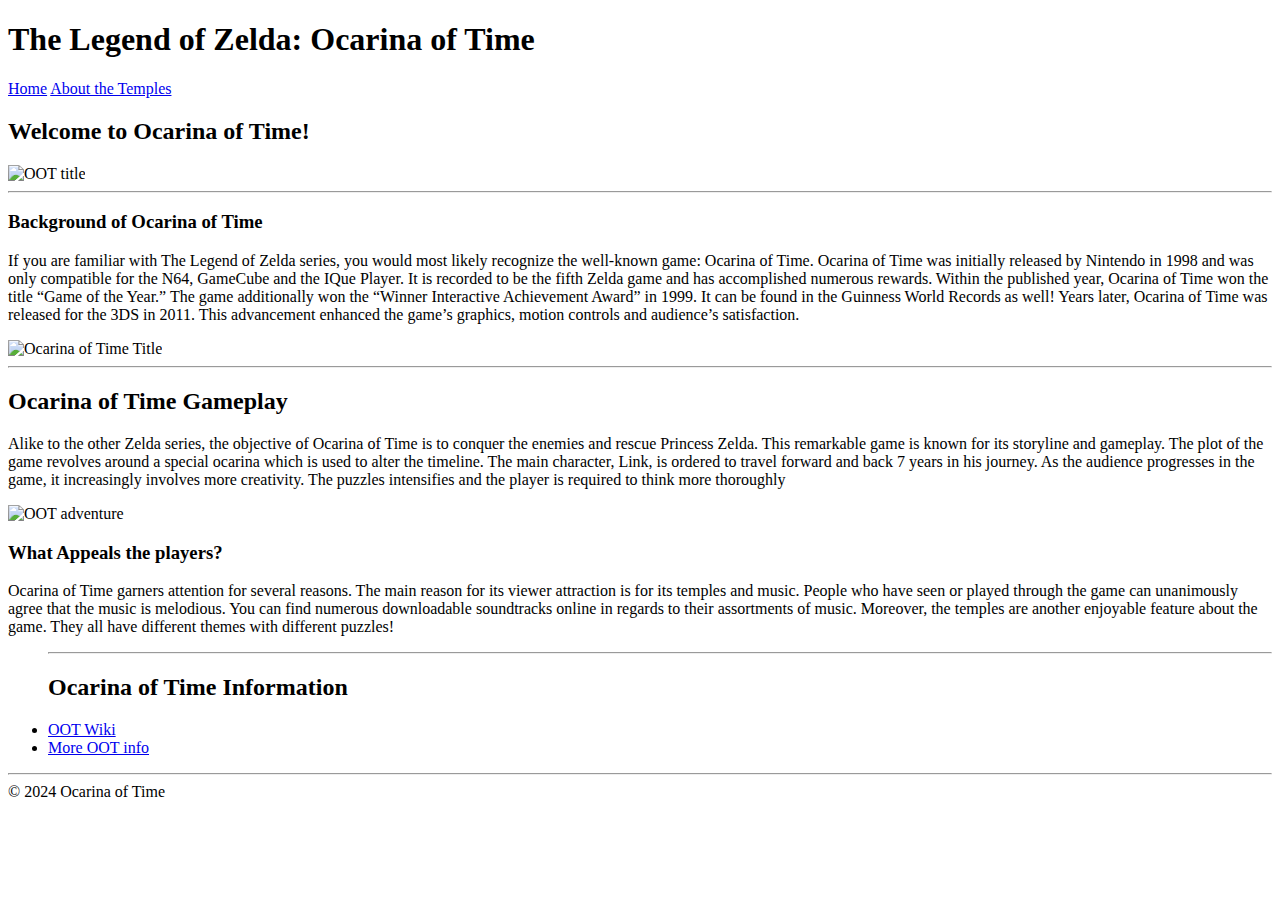
==== adv_css/css/images/index.html @ c461da4f "update" ====
<!DOCTYPE html>
<html lang="en">
<head>
    <meta charset="UTF-8">
    <meta name="viewport" content="width=device-width, initial-scale=1.0">
    <title>Ocarina of Time</title>
    <link rel="stylesheet" href="styles.css">
</head>

<body>
 
</body>
<div id="container">
    <header>
    
        <h1>The Legend of Zelda: Ocarina of Time</h1>
    </header>
    <nav>
        <a href="index.html">Home</a>
        <a href="about.html">About the Temples</a>
    </nav>

    <main>

        <h2>Welcome to Ocarina of Time!</h2>
        <img src="oot title.jpg" alt="OOT title" Width="500" Height="300"
        <hr>
        <hr>
         <h3>Background of Ocarina of Time</h3>
        <p> If you are familiar with The Legend of Zelda series, you would most likely recognize the well-known game: Ocarina of Time.  Ocarina of Time was initially released by Nintendo in 1998 and was only compatible for the N64, GameCube and the IQue Player.
        It is recorded to be the fifth Zelda game and has accomplished numerous rewards. 
         Within the published year, Ocarina of Time won the title “Game of the Year.” The game additionally won the “Winner Interactive Achievement Award” in 1999. It can be found in the Guinness World Records as well! Years later, Ocarina of Time was released for the 3DS in 2011. This advancement enhanced the game’s graphics, motion controls and audience’s satisfaction.
        </p>
        <img src="ocarina of time 3d.jpg" alt="Ocarina of Time Title" Width="300" Height="400">

        <hr>
        <h2>Ocarina of Time Gameplay</h2>
        <p>
            Alike to the other Zelda series, the objective of Ocarina of Time is to conquer the enemies and rescue Princess Zelda. This remarkable game is known for its storyline and gameplay. 
            The plot of the game revolves around a special ocarina which is used to alter the timeline. The main character, Link, is ordered to travel forward and back 7 years in his journey. As the audience progresses in the game, it increasingly involves more creativity. The puzzles intensifies and the player is required to think more thoroughly
        </p>
        <img src="adventure oot1.jpg" alt="OOT adventure"Width=400 Height="400"
        <hr>
        <h3>What Appeals the players?</h3>
        <p> Ocarina of Time garners attention for several reasons. The main reason for its viewer attraction is for its temples and music.
             People who have seen or played through the game can unanimously agree that the music is melodious. You can find numerous downloadable soundtracks online in regards to their assortments of music.
              Moreover, the temples are another enjoyable feature about the game. They all have different themes with different puzzles! </p>
        <ul>
            <hr>
            <h2>Ocarina of Time Information</h2>
          <li>  <a href="https://en.wikipedia.org/wiki/The_Legend_of_Zelda:_Ocarina_of_Time" target="blank">OOT Wiki</a></li>
          <li> <a href="https://www.ign.com/games/the-legend-of-zelda-ocarina-of-time" target="About OOT">More OOT info</a> </li>
        </ul>
        <hr>

    </main>
    
    <footer> &copy; 2024 Ocarina of Time </footer>
</div>
</html>
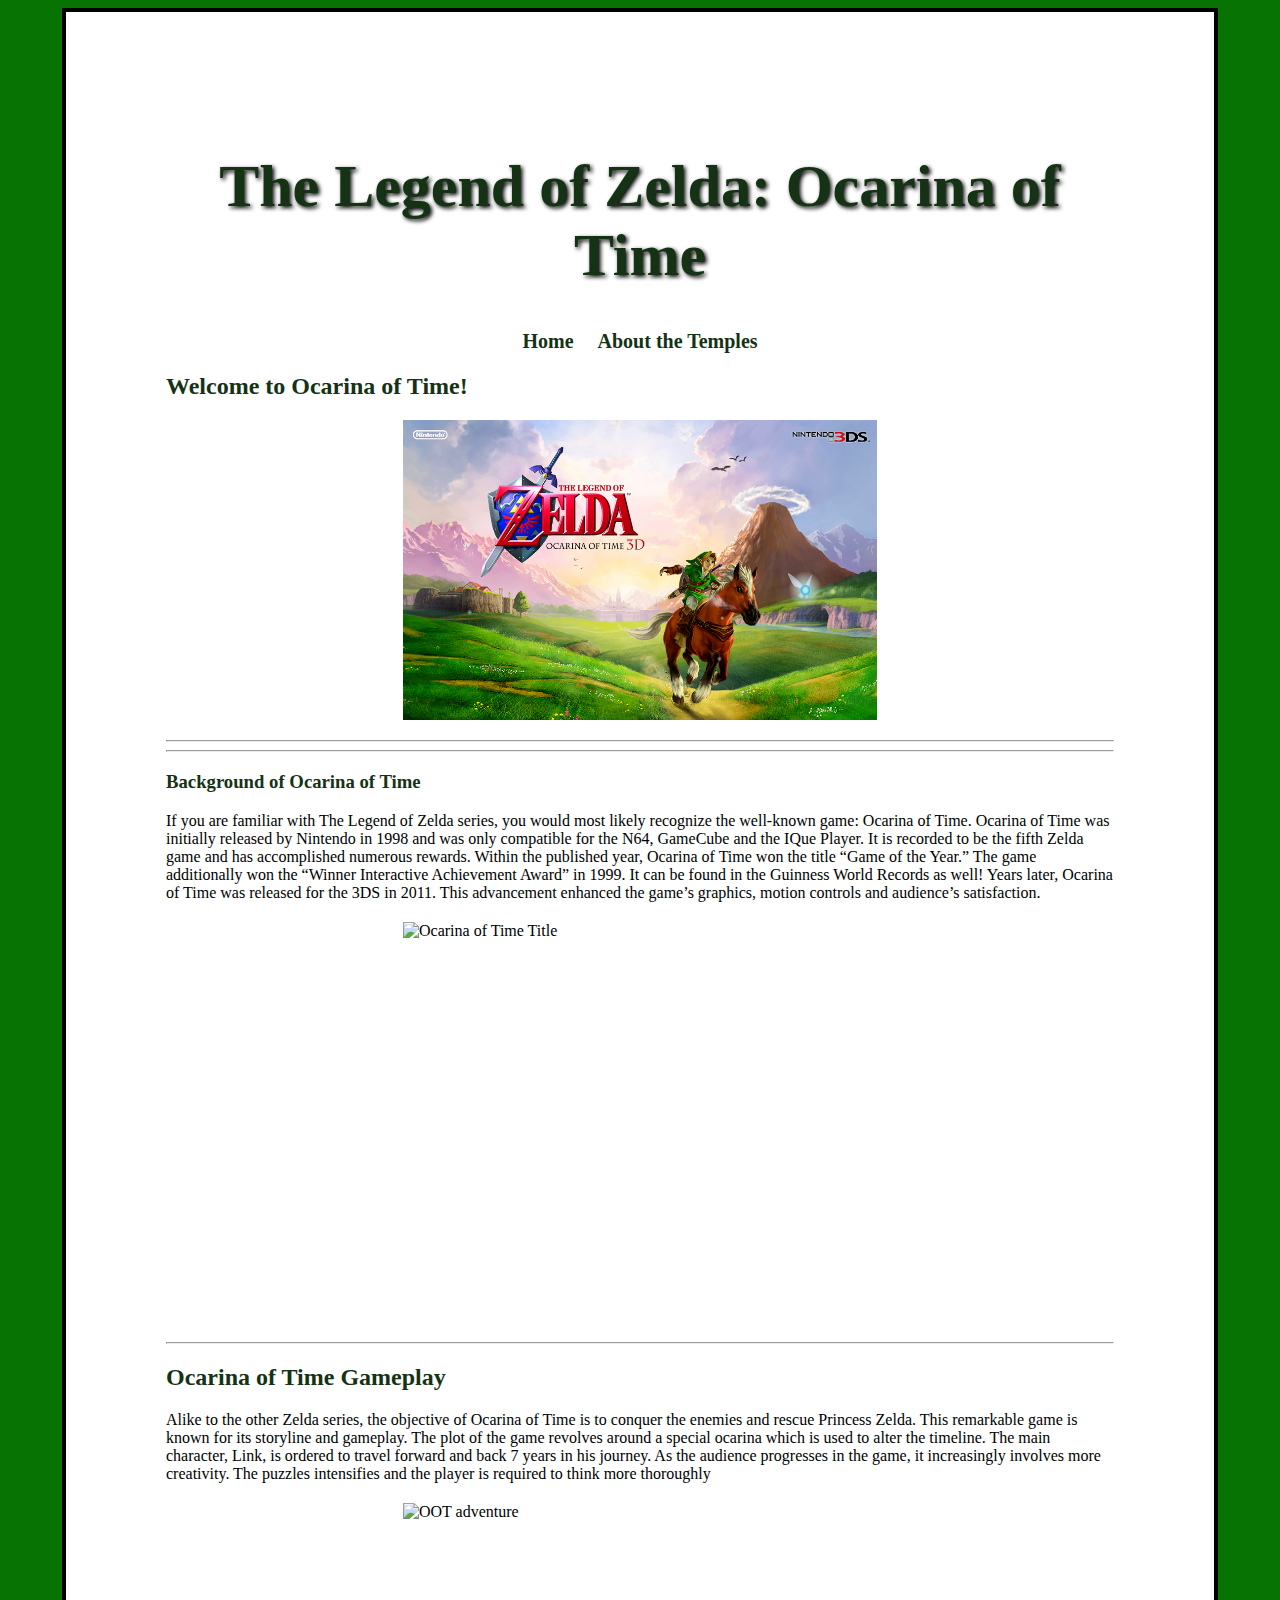
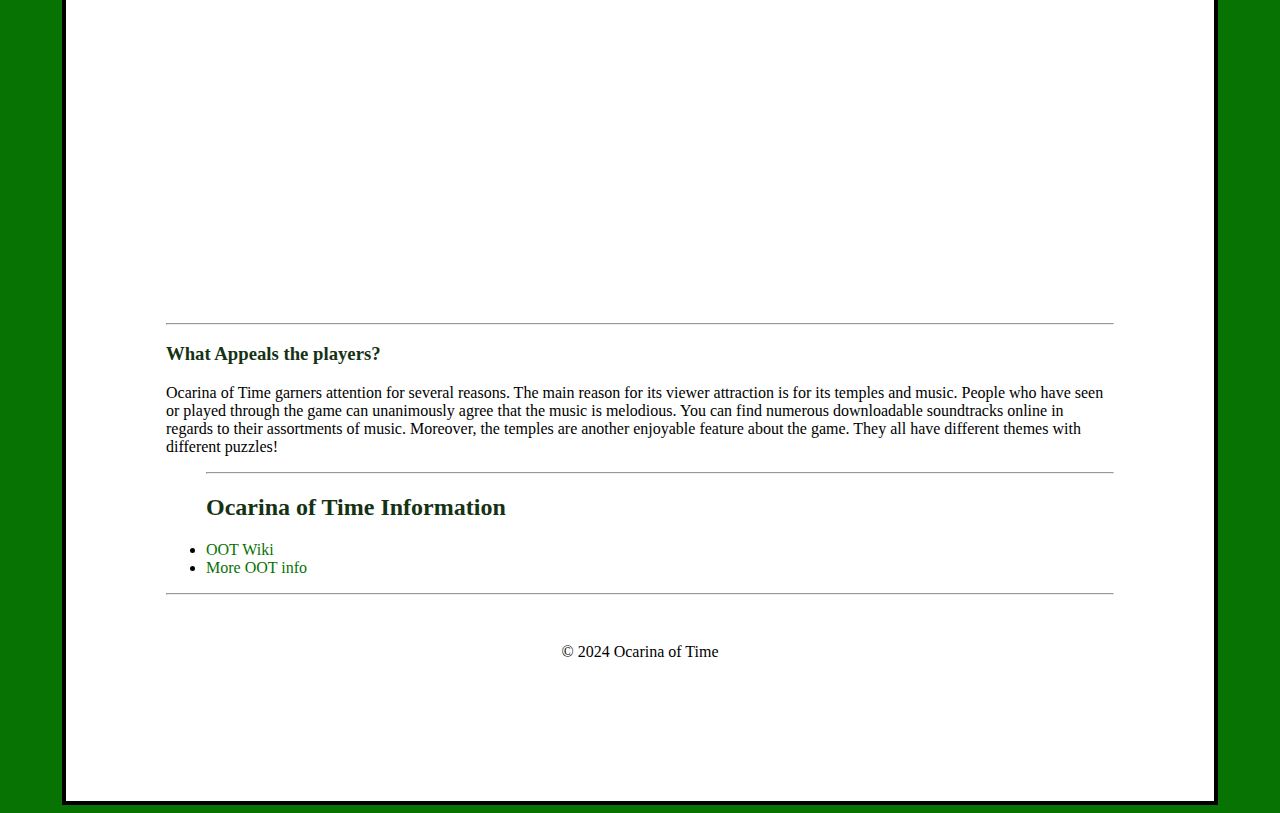
==== commit 836b795f: "update" ====
--- a/adv_css/css/images/index.html
+++ b/adv_css/css/images/index.html
@@ -8,11 +8,11 @@
 </head>
 
 <body>
- 
+
 </body>
 <div id="container">
     <header>
-    
+
         <h1>The Legend of Zelda: Ocarina of Time</h1>
     </header>
     <nav>
@@ -23,7 +23,7 @@
     <main>
 
         <h2>Welcome to Ocarina of Time!</h2>
-        <img src="oot title.jpg" alt="OOT title" Width="500" Height="300"
+        <img src="ocarina title.webp" alt="oot title" width="300" height="300">
         <hr>
         <hr>
          <h3>Background of Ocarina of Time</h3>
@@ -39,7 +39,7 @@
             Alike to the other Zelda series, the objective of Ocarina of Time is to conquer the enemies and rescue Princess Zelda. This remarkable game is known for its storyline and gameplay. 
             The plot of the game revolves around a special ocarina which is used to alter the timeline. The main character, Link, is ordered to travel forward and back 7 years in his journey. As the audience progresses in the game, it increasingly involves more creativity. The puzzles intensifies and the player is required to think more thoroughly
         </p>
-        <img src="adventure oot1.jpg" alt="OOT adventure"Width=400 Height="400"
+        <img src="adventure oot1.jpg" alt="OOT adventure"Width=400 Height="400">
         <hr>
         <h3>What Appeals the players?</h3>
         <p> Ocarina of Time garners attention for several reasons. The main reason for its viewer attraction is for its temples and music.
@@ -54,7 +54,7 @@
         <hr>
 
     </main>
-    
+
     <footer> &copy; 2024 Ocarina of Time </footer>
 </div>
 </html>--- a/adv_css/css/images/styles.css
+++ b/adv_css/css/images/styles.css
@@ -0,0 +1,65 @@
+body {
+    background-color:#067302;
+}
+
+#container {
+    background-color:rgb(255, 255, 255);
+    padding: 100px;
+    width: 75%;
+    margin:0 auto;
+    border: 4px solid black;
+
+}
+header h1{
+    text-align: center;
+    font-size: 60px;
+    color: #153314;
+    text-shadow:2px 2px 4px #000;
+
+}
+
+nav {
+    text-align: center;
+}
+nav a{
+    color:#153314;
+    font-size:20px;
+    font-weight: bold;
+    margin: 10px;
+
+}
+nav a hover{
+    display: block;
+    width: 60%;
+    margin: 20px auto;
+}
+
+nav a:hover {
+    color:#153314;
+    text-decoration: none;
+}
+
+main img {
+display: blo
+
+}
+
+main img {
+    display: block;
+    width: 50%;
+    margin:20px auto;
+
+}
+
+a{
+    color:#067302;
+    text-decoration-line: none;
+}
+footer {
+padding: 40px 0;
+text-align:center;
+}
+h2,
+h3 {
+    color:#153314
+}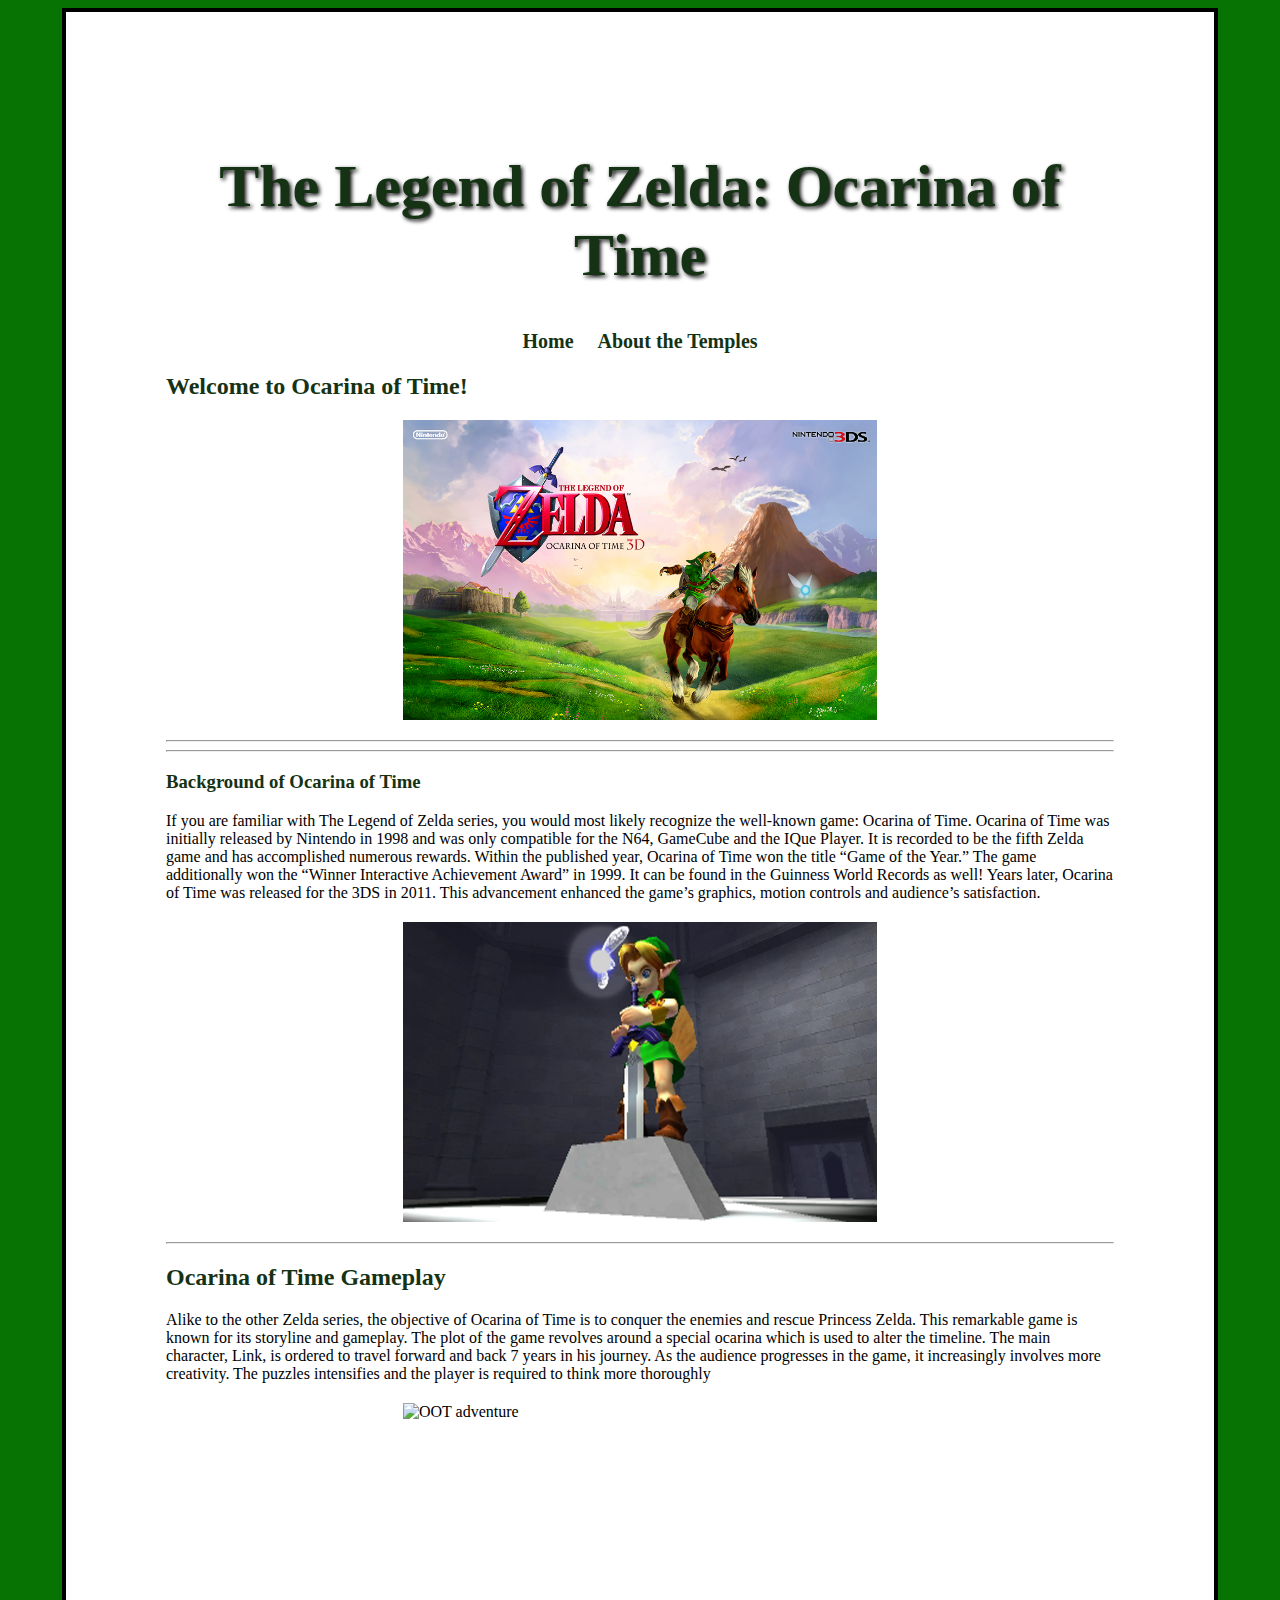
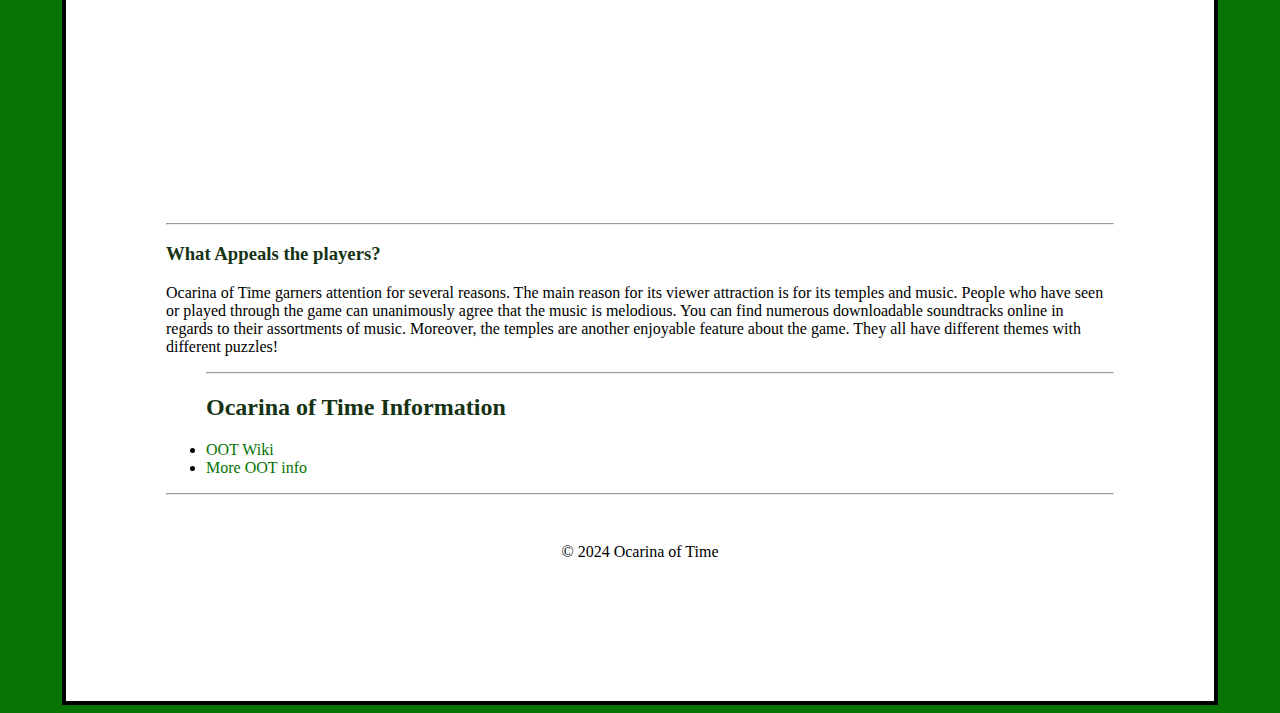
==== commit f06e2de3: "updatee" ====
--- a/adv_css/css/images/index.html
+++ b/adv_css/css/images/index.html
@@ -31,7 +31,7 @@
         It is recorded to be the fifth Zelda game and has accomplished numerous rewards. 
          Within the published year, Ocarina of Time won the title “Game of the Year.” The game additionally won the “Winner Interactive Achievement Award” in 1999. It can be found in the Guinness World Records as well! Years later, Ocarina of Time was released for the 3DS in 2011. This advancement enhanced the game’s graphics, motion controls and audience’s satisfaction.
         </p>
-        <img src="ocarina of time 3d.jpg" alt="Ocarina of Time Title" Width="300" Height="400">
+        <img src="sword oot.jpg" alt="sword link" width="300" height="300">
 
         <hr>
         <h2>Ocarina of Time Gameplay</h2>
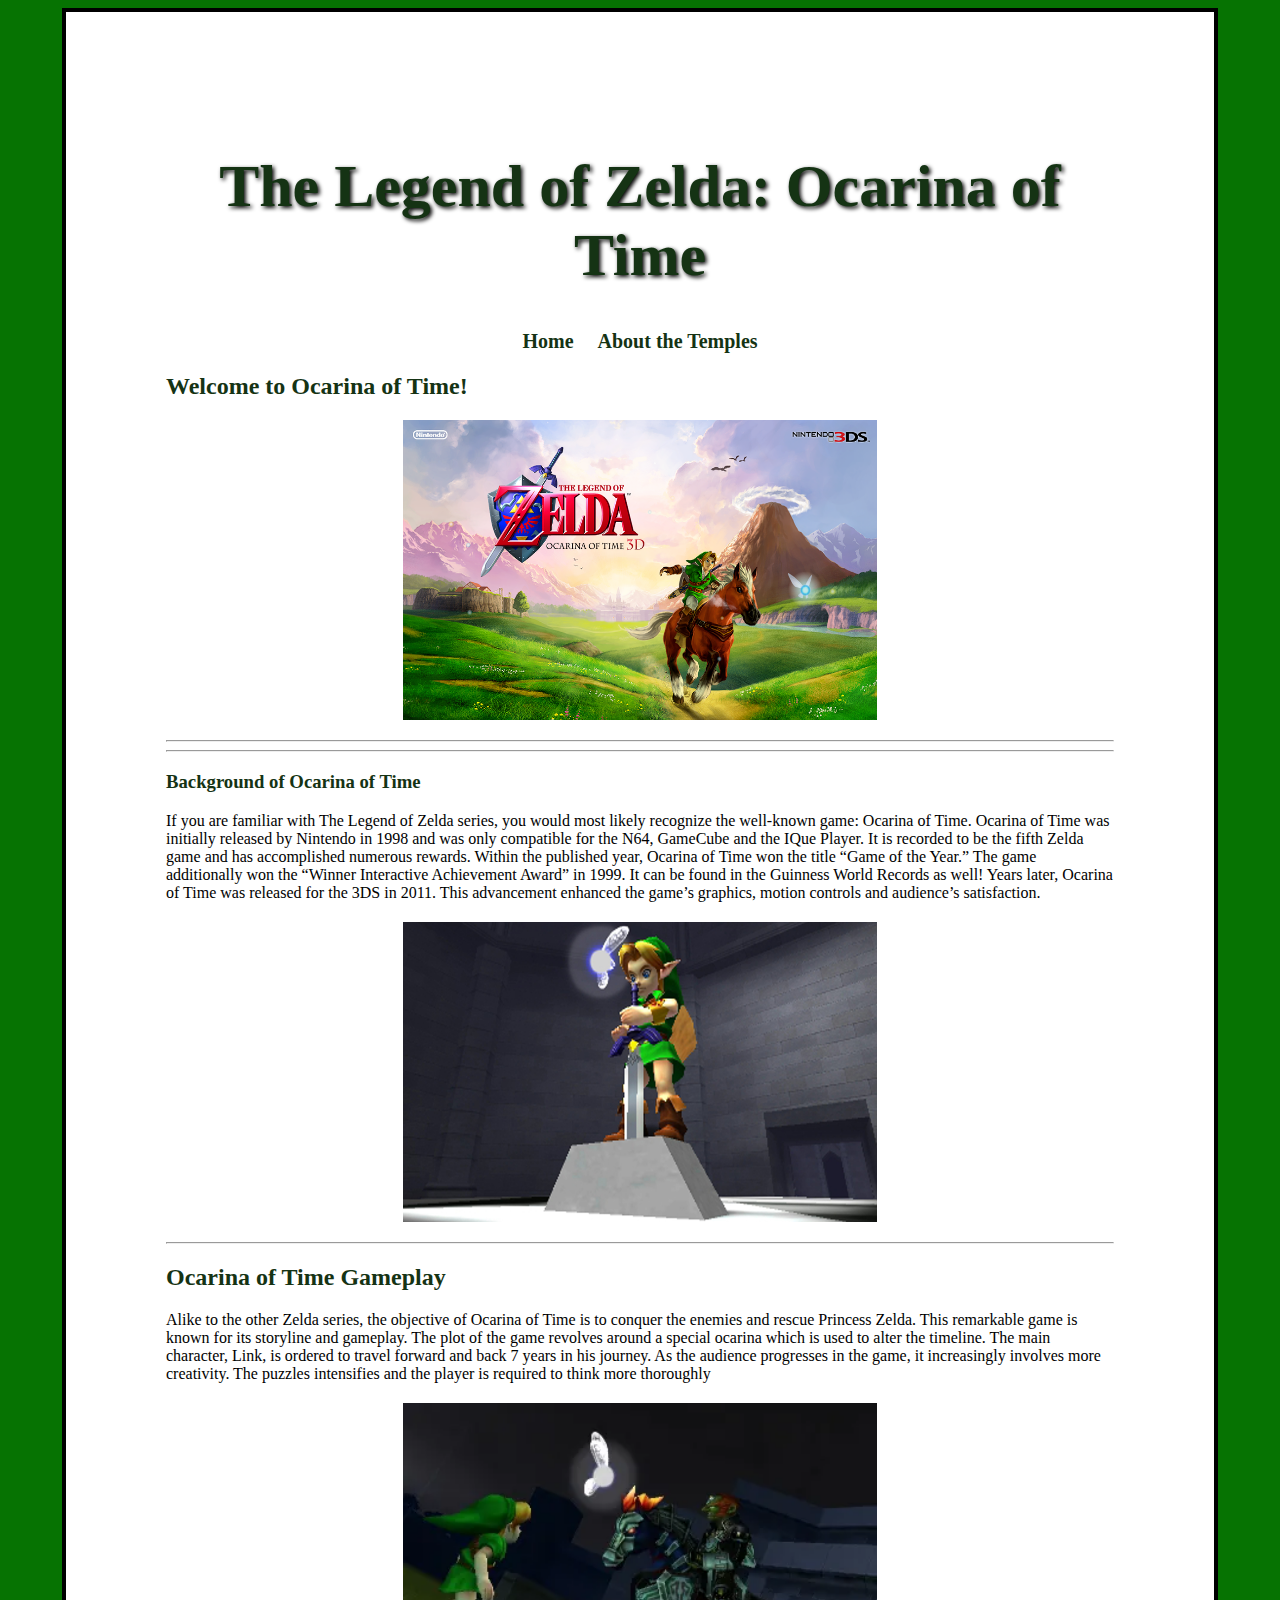
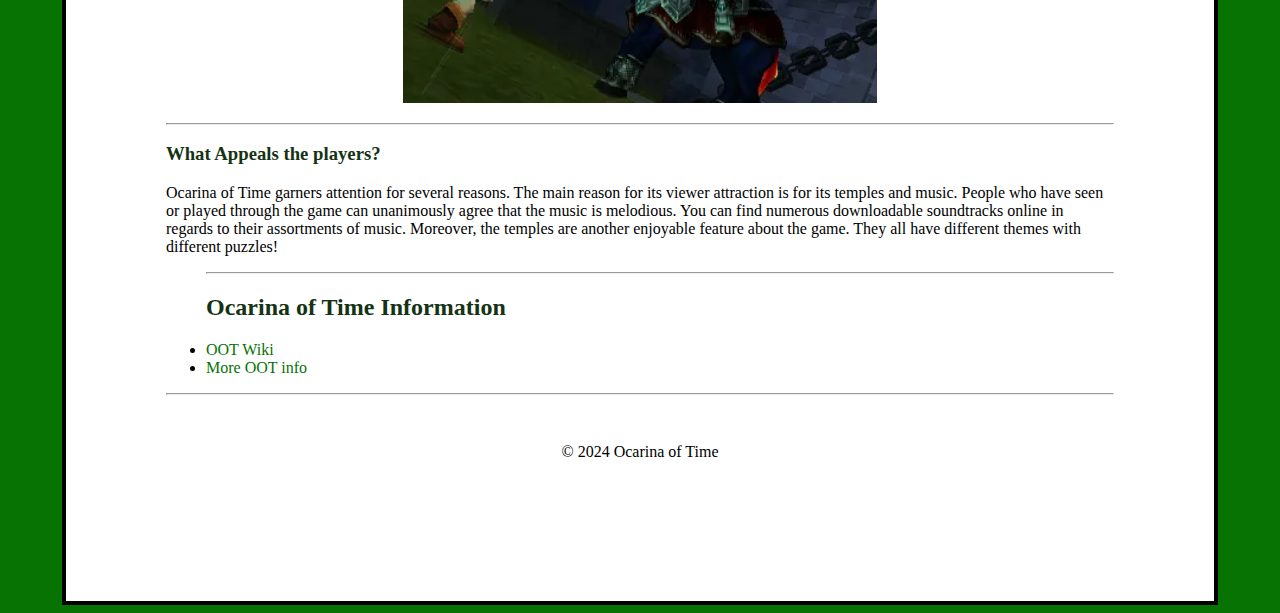
==== commit ca04de3d: "update" ====
--- a/adv_css/css/images/index.html
+++ b/adv_css/css/images/index.html
@@ -39,7 +39,7 @@
             Alike to the other Zelda series, the objective of Ocarina of Time is to conquer the enemies and rescue Princess Zelda. This remarkable game is known for its storyline and gameplay. 
             The plot of the game revolves around a special ocarina which is used to alter the timeline. The main character, Link, is ordered to travel forward and back 7 years in his journey. As the audience progresses in the game, it increasingly involves more creativity. The puzzles intensifies and the player is required to think more thoroughly
         </p>
-        <img src="adventure oot1.jpg" alt="OOT adventure"Width=400 Height="400">
+        <img src="gannon.webp" alt="ganon" width="300" height="300">
         <hr>
         <h3>What Appeals the players?</h3>
         <p> Ocarina of Time garners attention for several reasons. The main reason for its viewer attraction is for its temples and music.
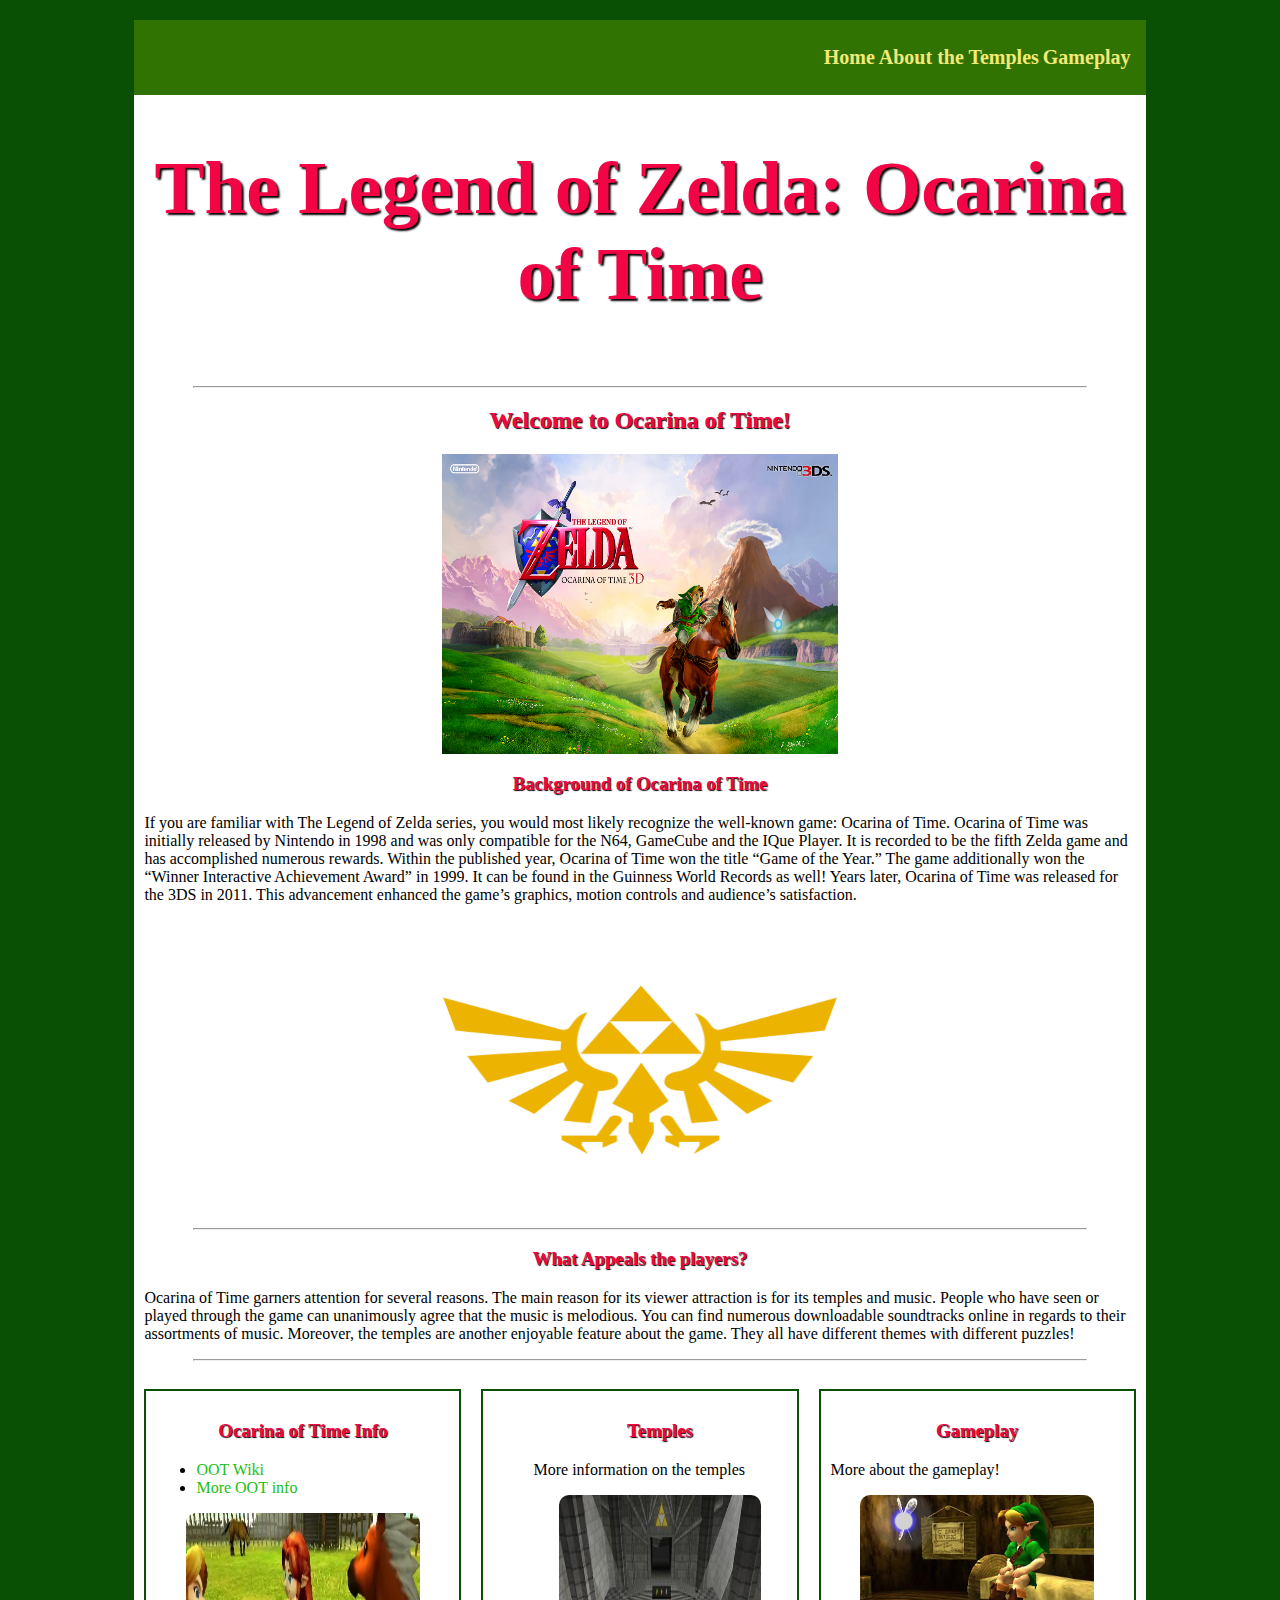
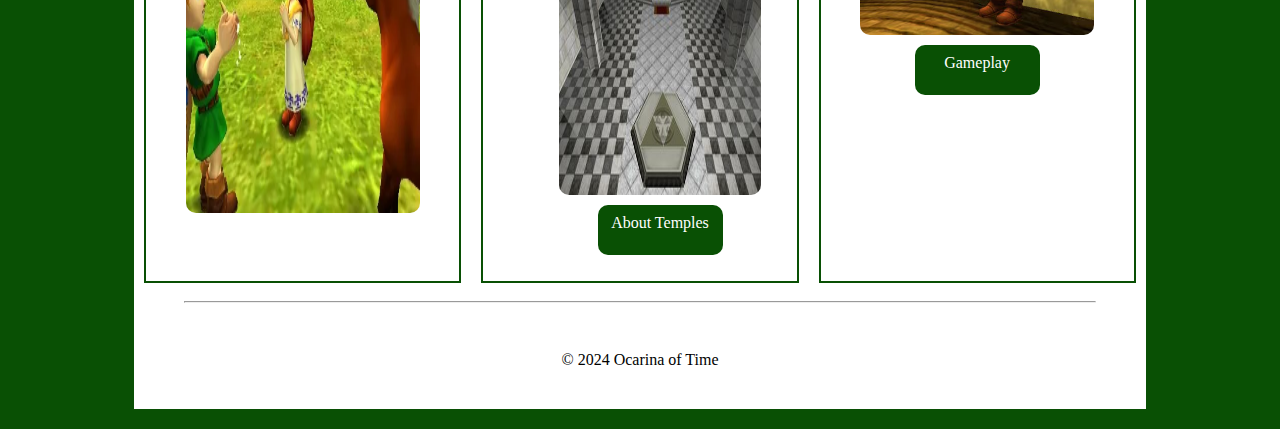
==== commit f8c05682: "update" ====
--- a/adv_css/css/images/index.html
+++ b/adv_css/css/images/index.html
@@ -11,50 +11,69 @@
 
 </body>
 <div id="container">
+    <nav>
+        <ul>
+            <li><a href="index.html">Home</a></li>
+            <li><a href="about.html">About the Temples</a></li>
+            <li><a href="gameplay.html">Gameplay</a></li>
+        </ul>
+    
+    
+        
+    </nav>
     <header>
 
         <h1>The Legend of Zelda: Ocarina of Time</h1>
     </header>
-    <nav>
-        <a href="index.html">Home</a>
-        <a href="about.html">About the Temples</a>
-    </nav>
 
     <main>
+        <hr>
 
         <h2>Welcome to Ocarina of Time!</h2>
-        <img src="ocarina title.webp" alt="oot title" width="300" height="300">
-        <hr>
-        <hr>
+        <img src="image/ocarina title.webp" alt="oot title" width="400" height="300">
+        
          <h3>Background of Ocarina of Time</h3>
         <p> If you are familiar with The Legend of Zelda series, you would most likely recognize the well-known game: Ocarina of Time.  Ocarina of Time was initially released by Nintendo in 1998 and was only compatible for the N64, GameCube and the IQue Player.
         It is recorded to be the fifth Zelda game and has accomplished numerous rewards. 
          Within the published year, Ocarina of Time won the title “Game of the Year.” The game additionally won the “Winner Interactive Achievement Award” in 1999. It can be found in the Guinness World Records as well! Years later, Ocarina of Time was released for the 3DS in 2011. This advancement enhanced the game’s graphics, motion controls and audience’s satisfaction.
         </p>
-        <img src="sword oot.jpg" alt="sword link" width="300" height="300">
+        <img src="image/triforce.jpg" alt="triforce" width="10" height="300">
 
-        <hr>
-        <h2>Ocarina of Time Gameplay</h2>
-        <p>
-            Alike to the other Zelda series, the objective of Ocarina of Time is to conquer the enemies and rescue Princess Zelda. This remarkable game is known for its storyline and gameplay. 
-            The plot of the game revolves around a special ocarina which is used to alter the timeline. The main character, Link, is ordered to travel forward and back 7 years in his journey. As the audience progresses in the game, it increasingly involves more creativity. The puzzles intensifies and the player is required to think more thoroughly
-        </p>
-        <img src="gannon.webp" alt="ganon" width="300" height="300">
-        <hr>
+
+       <hr>
         <h3>What Appeals the players?</h3>
         <p> Ocarina of Time garners attention for several reasons. The main reason for its viewer attraction is for its temples and music.
              People who have seen or played through the game can unanimously agree that the music is melodious. You can find numerous downloadable soundtracks online in regards to their assortments of music.
               Moreover, the temples are another enjoyable feature about the game. They all have different themes with different puzzles! </p>
+       
+        <hr>
+
+    </main>
+    <div id="lower">
+    <div class="col">
+        <h3>Ocarina of Time Info</h3>
         <ul>
-            <hr>
-            <h2>Ocarina of Time Information</h2>
           <li>  <a href="https://en.wikipedia.org/wiki/The_Legend_of_Zelda:_Ocarina_of_Time" target="blank">OOT Wiki</a></li>
           <li> <a href="https://www.ign.com/games/the-legend-of-zelda-ocarina-of-time" target="About OOT">More OOT info</a> </li>
         </ul>
-        <hr>
-
-    </main>
-
+        <img src="image/ocarina song.webp" alt="???" width="400" height="300">
+    </div>
+    <div class="col">
+    <ul>
+        <h3>Temples</h3>
+        <p>More information on the temples</p>
+      <img src="image/temple.jpg" alt="???" width="00" height="300">
+      <a class="button" href="about.html">About Temples</a>
+  </div>
+  <div class="col">
+  <h3>Gameplay</h3>
+  <p>More about the gameplay!
+  </p>
+  <img src="image/Oot zelda.avif" alt="ocarina">
+  <a class="button" href="gameplay.html">Gameplay</a>
+    </div>
+</div>
+    <hr>
     <footer> &copy; 2024 Ocarina of Time </footer>
 </div>
 </html>--- a/adv_css/css/images/styles.css
+++ b/adv_css/css/images/styles.css
@@ -1,65 +1,114 @@
-body {
-    background-color:#067302;
+/* Global Styles */
+
+body{
+background-color: #095004;
 }
 
+img{
+    display: block;
+    margin: 0 auto;
+    width: 80%
+}
+ a {
+    color: #1BBF15;
+    text-decoration: none;
+ }
 #container {
-    background-color:rgb(255, 255, 255);
-    padding: 100px;
-    width: 75%;
-    margin:0 auto;
-    border: 4px solid black;
+    background-color:#fff;
+    width: 80%;
+    Margin: 20px auto;
+}
+h1, h2, h3 {
+    text-align: center;
+    color:#F20544;
+    text-shadow: 1px 1px 1px #000;
+}
+/* Desktop Styles!! */
 
+nav {
+    background-color: #317302;
+    padding: 5px;
+    text-align: right;
+    padding-right: 10px;
 }
-header h1{
-    text-align: center;
-    font-size: 60px;
-    color: #153314;
-    text-shadow:2px 2px 4px #000;
+
+
+nav ul {
+list-style-type: none;
+padding: 5px;
 
 }
 
-nav {
+nav li {
+display: inline-block;
+}
+
+nav li a {
+    color: #F2EA77;
+    text-decoration: none;
+    font-size:  20px;
+    font-weight: bold;
+}
+
+nav li a:hover {
+    color:white;
+}
+
+header h1 {
+    text-align: center;
+    font-size: 75px;
+    color: #F20544;
+    text-shadow: 2px 2px 2px #000;
+}
+
+main{
+    padding: 10px;
+}
+main img{
+    width: 40%;
+}
+
+#lower {
+    display: flex;
+}
+
+.col {
+padding: 10px;
+margin:10px;
+border: 2px solid #095004;
+width: 33.33%;
+border-radius: 10 px;
+
+
+}
+.col img{
+    border-radius: 10px;
+}
+
+footer {
+    padding: 40px 0;
     text-align: center;
 }
-nav a{
-    color:#153314;
-    font-size:20px;
-    font-weight: bold;
-    margin: 10px;
 
-}
-nav a hover{
-    display: block;
-    width: 60%;
-    margin: 20px auto;
+hr {
+    width: 90%
 }
 
-nav a:hover {
-    color:#153314;
-    text-decoration: none;
+.button{
+    display: block;
+    background-color:#095004;
+width: 125px;
+height: 50px;
+color: white;
+text-decoration:none;
+text-align: center;
+line-height: 35px;
+margin-top: 10px;
+border-radius: 10px;
+margin-left: auto;
+margin-right: auto;
+}
+.button:hover {
+    color: white;
 }
 
-main img {
-display: blo
-
-}
-
-main img {
-    display: block;
-    width: 50%;
-    margin:20px auto;
-
-}
-
-a{
-    color:#067302;
-    text-decoration-line: none;
-}
-footer {
-padding: 40px 0;
-text-align:center;
-}
-h2,
-h3 {
-    color:#153314
-}